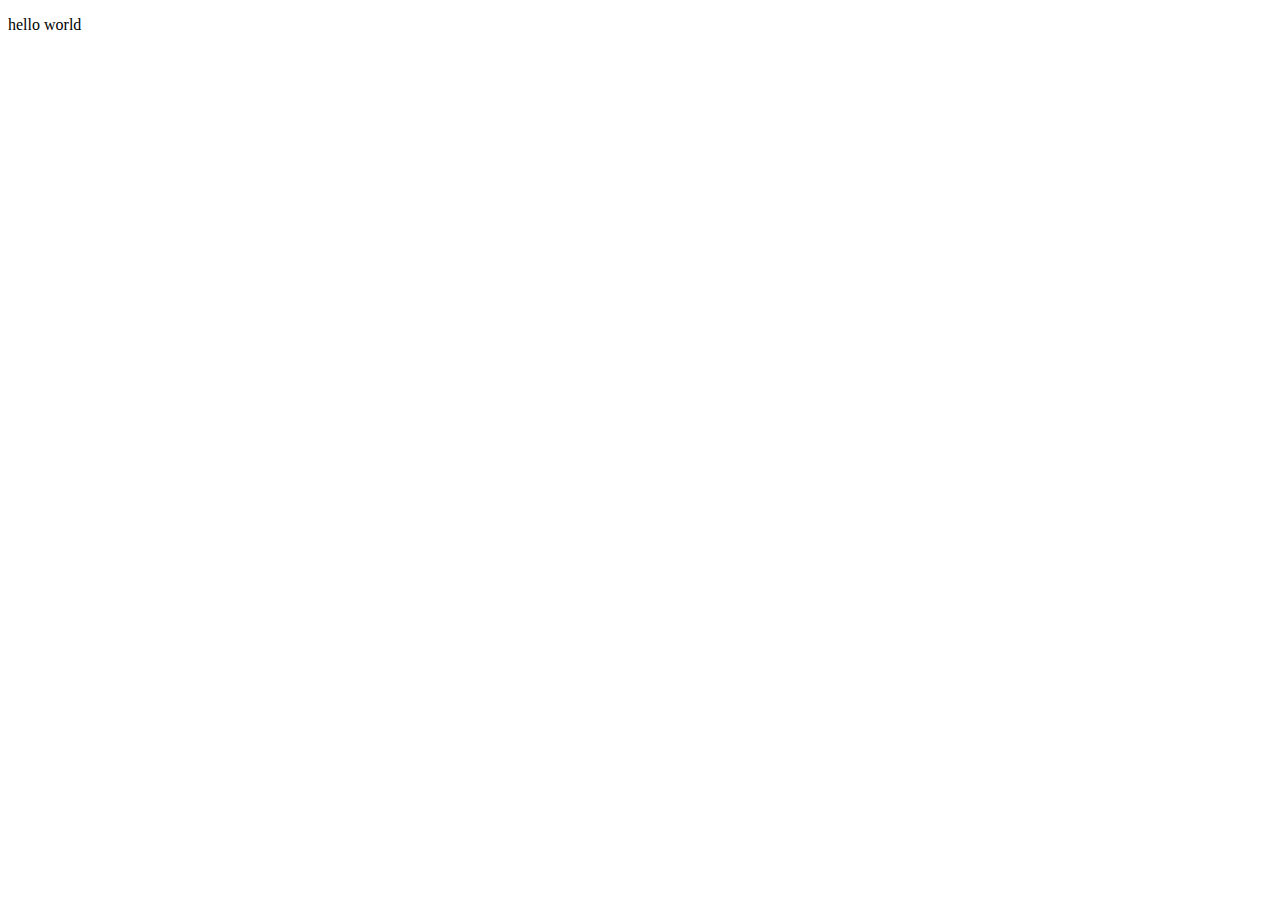
==== index.html @ 682c8f04 "created html boilerplate" ====
<!DOCTYPE html>
<html lang="en">
<head>
    <meta charset="UTF-8">
    <meta name="viewport" content="width=device-width, initial-scale=1.0">
    <title>Document</title>
</head>
<body>
    <div> 
        <p>hello world</p>
    </div>
</body>
</html>
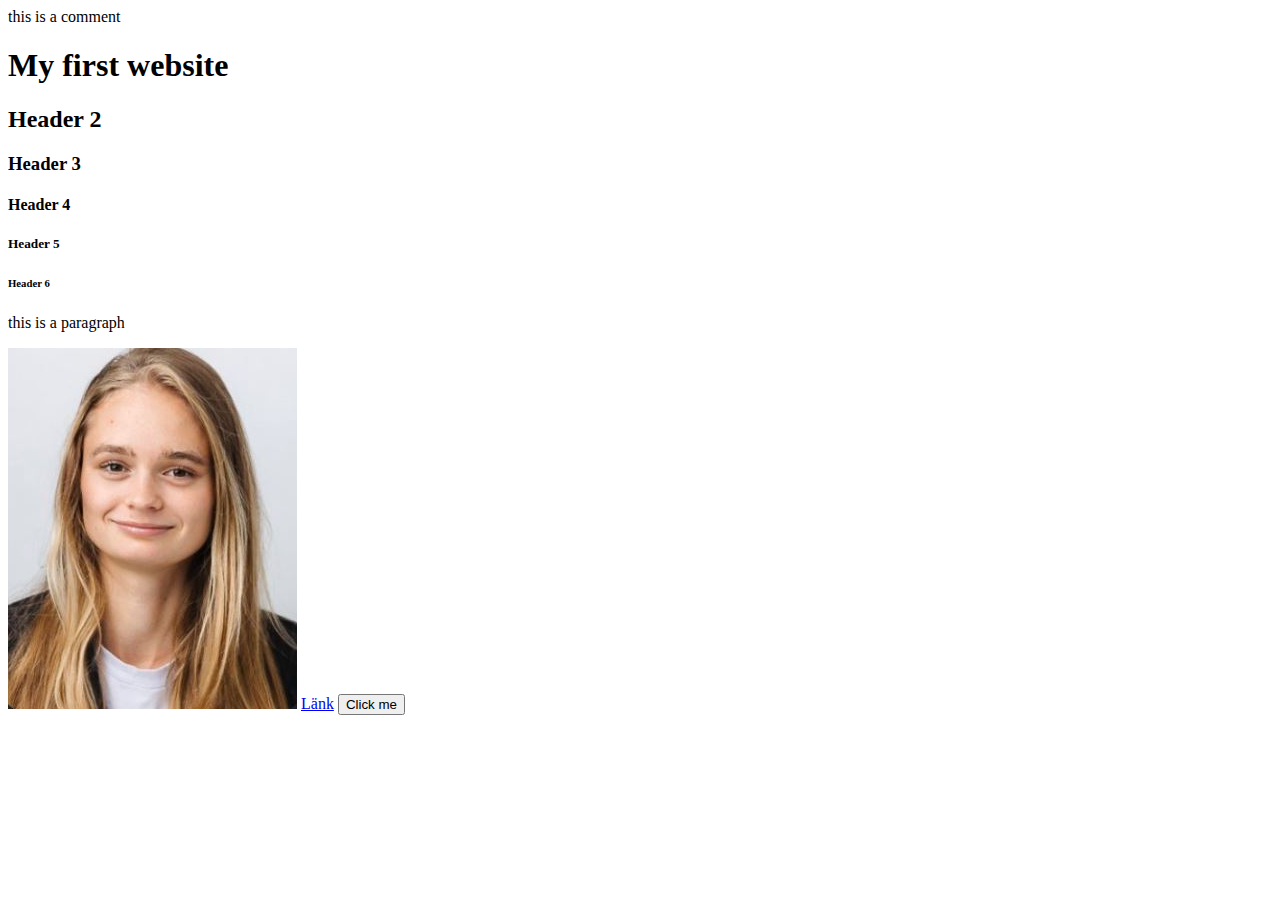
==== commit cf1ab3d6: "Added content to index.html and an image" ====
--- a/index.html
+++ b/index.html
@@ -6,8 +6,16 @@
     <title>Document</title>
 </head>
 <body>
-    <div> 
-        <p>hello world</p>
-    </div>
+    this is a comment 
+        <h1>My first website</h1>
+        <h2>Header 2</h2>
+        <h3>Header 3</h3>
+        <h4>Header 4</h4>
+        <h5>Header 5</h5>
+        <h6>Header 6</h6>
+        <p>this is a paragraph</p>
+        <img src="me.jpg" alt="jag">
+        <a href="#">Länk</a>
+        <button>Click me</button>
 </body>
 </html>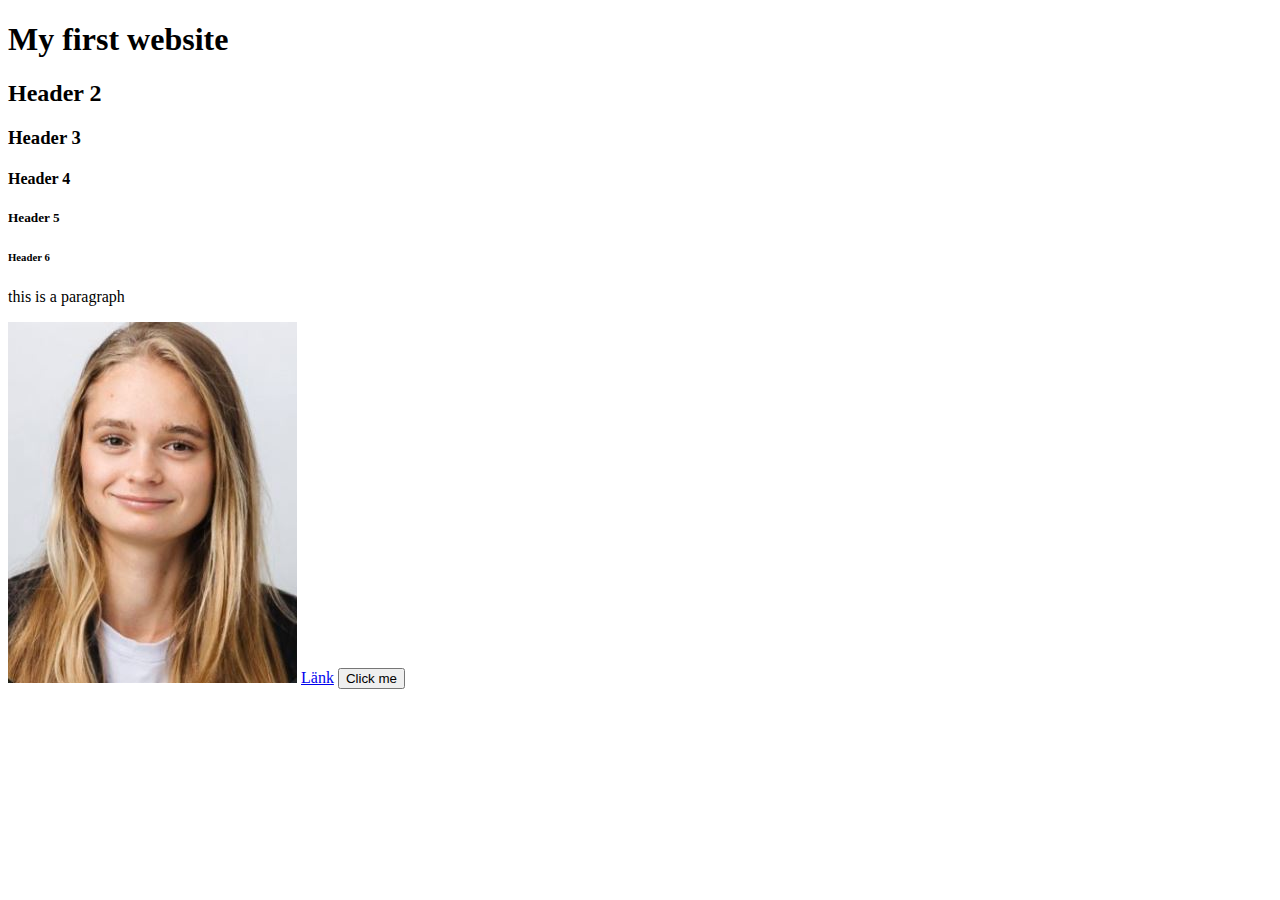
==== commit bb12f952: "add comment" ====
--- a/index.html
+++ b/index.html
@@ -6,7 +6,7 @@
     <title>Document</title>
 </head>
 <body>
-    this is a comment 
+    <!-- this is a comment  -->
         <h1>My first website</h1>
         <h2>Header 2</h2>
         <h3>Header 3</h3>
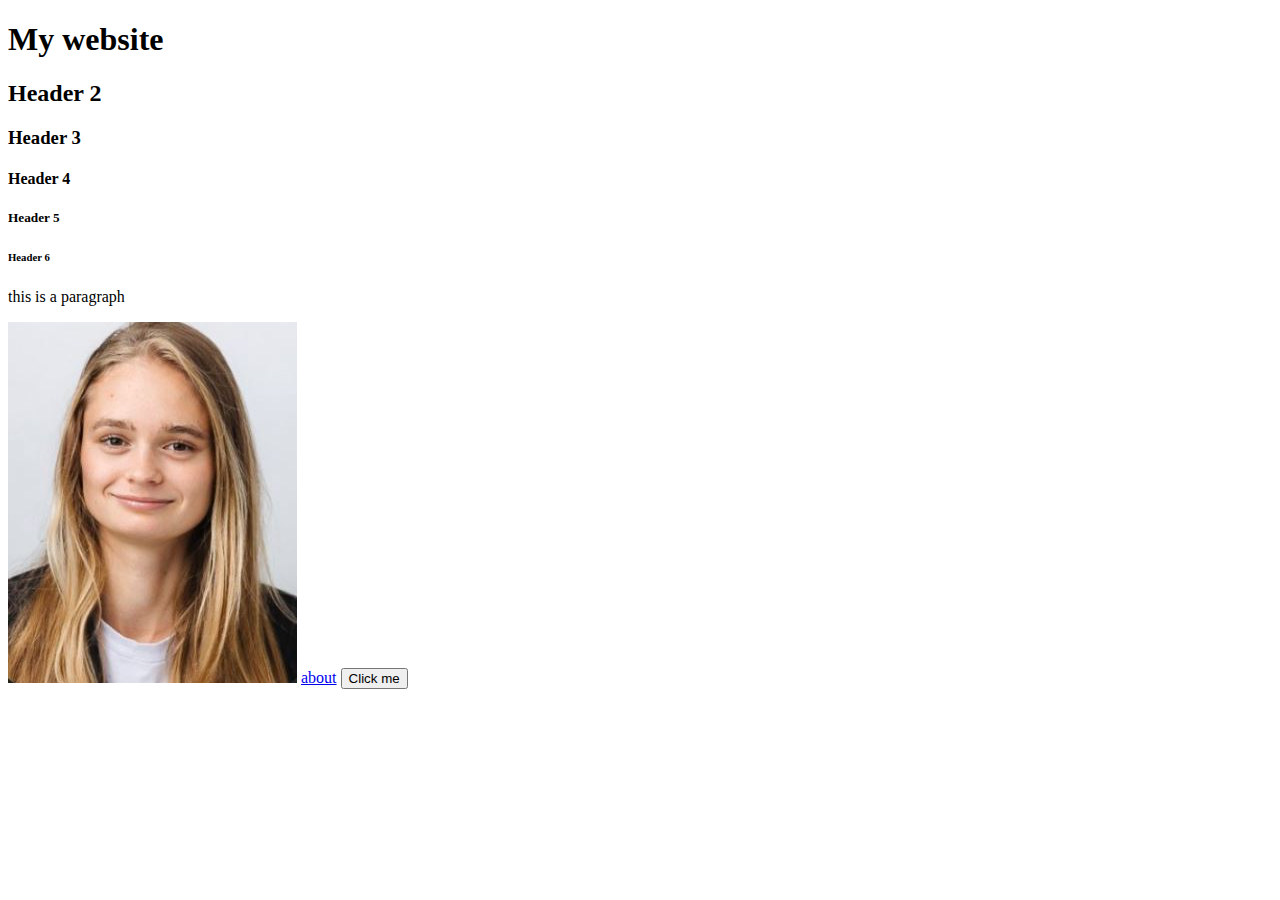
==== commit da67b0a4: "added about page" ====
--- a/index.html
+++ b/index.html
@@ -7,7 +7,7 @@
 </head>
 <body>
     <!-- this is a comment  -->
-        <h1>My first website</h1>
+        <h1>My website</h1>
         <h2>Header 2</h2>
         <h3>Header 3</h3>
         <h4>Header 4</h4>
@@ -15,7 +15,8 @@
         <h6>Header 6</h6>
         <p>this is a paragraph</p>
         <img src="me.jpg" alt="jag">
-        <a href="#">Länk</a>
+     <!-- länka till about sida -->
+        <a href="about.html">about</a>
         <button>Click me</button>
 </body>
 </html>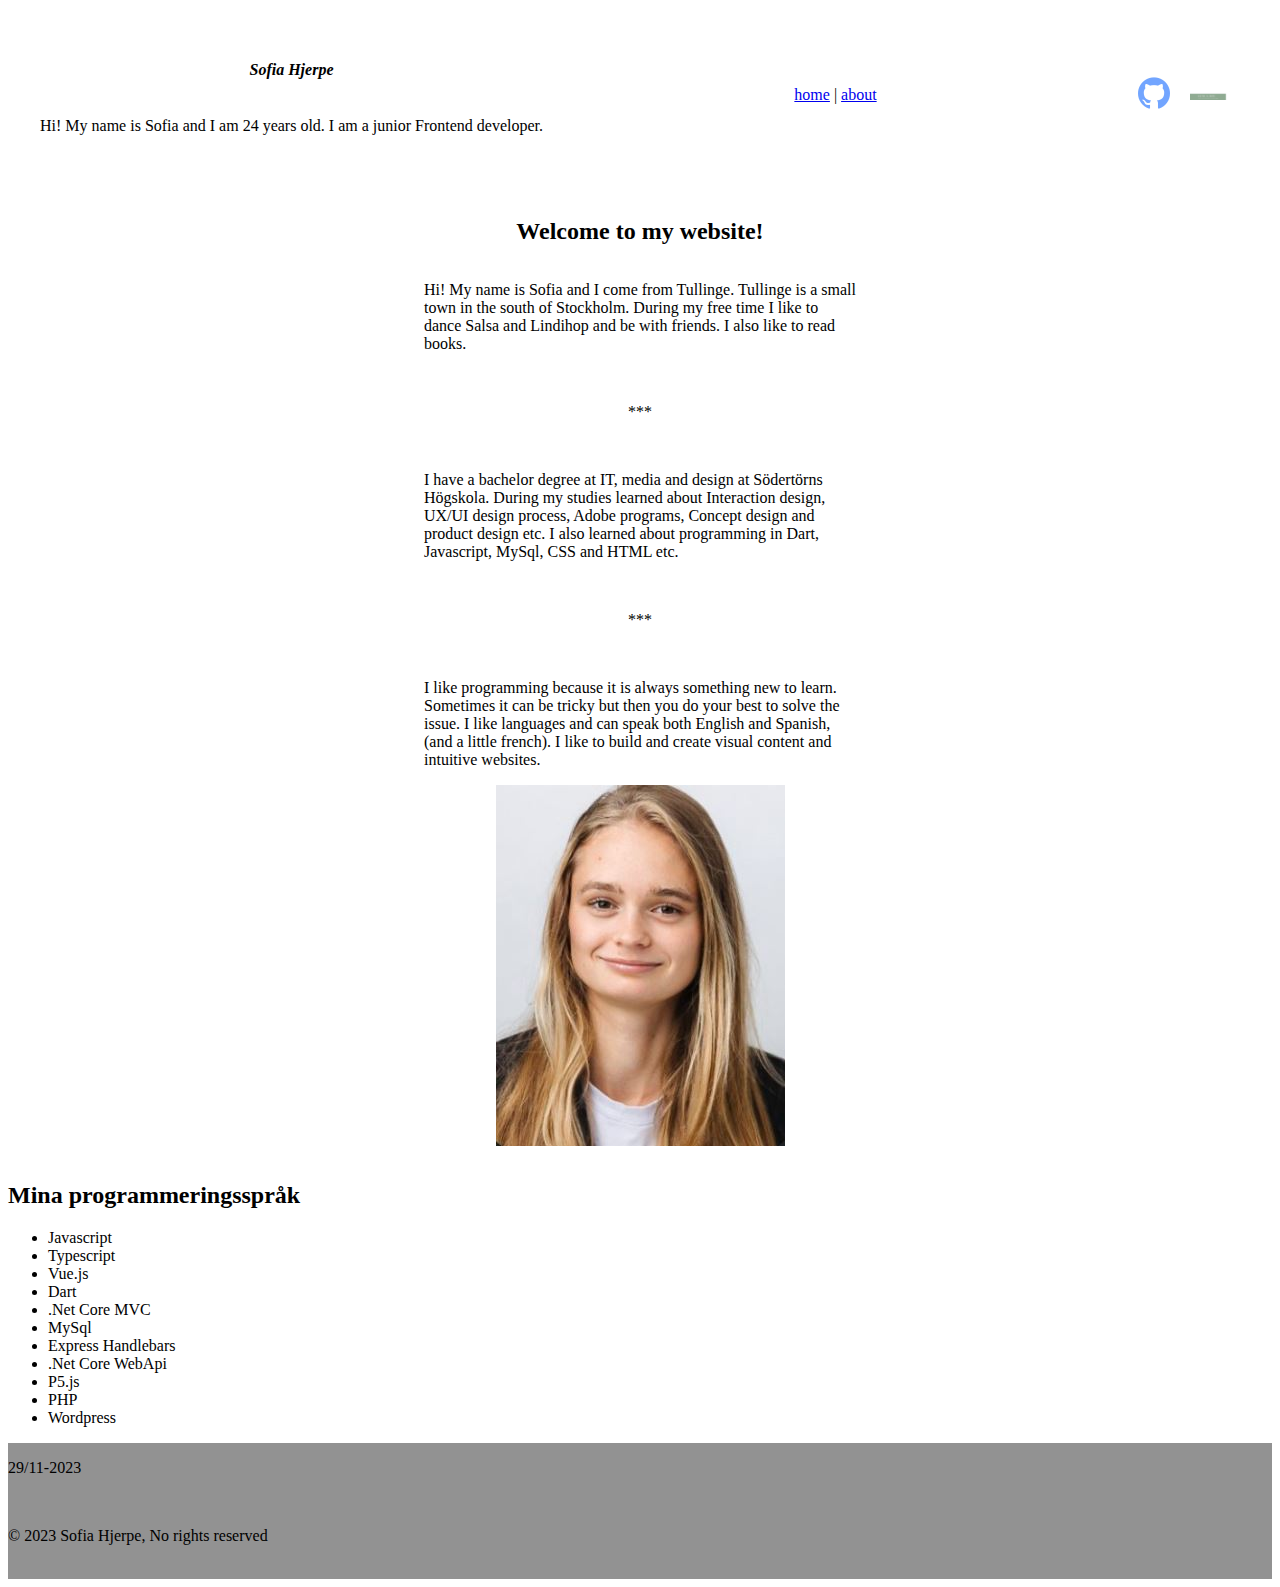
==== commit 7dfdca34: "add two image files, update index.html and add style" ====
--- a/index.html
+++ b/index.html
@@ -3,20 +3,100 @@
 <head>
     <meta charset="UTF-8">
     <meta name="viewport" content="width=device-width, initial-scale=1.0">
-    <title>Document</title>
+    <title>My website</title>
 </head>
 <body>
-    <!-- this is a comment  -->
-        <h1>My website</h1>
-        <h2>Header 2</h2>
-        <h3>Header 3</h3>
-        <h4>Header 4</h4>
-        <h5>Header 5</h5>
-        <h6>Header 6</h6>
-        <p>this is a paragraph</p>
-        <img src="me.jpg" alt="jag">
-     <!-- länka till about sida -->
-        <a href="about.html">about</a>
-        <button>Click me</button>
+    <header>
+     <div>
+            <div class="nav-intro">
+                <h4>Sofia Hjerpe</h4>
+                <p>Hi! My name is Sofia and I am 24 years old. I am a junior Frontend developer.</p>
+            </div>
+        <nav> 
+            <a href="index.html">home</a> | <a href="about.html">about</a>
+        </nav>
+     <div class="ovrigt">
+        <a href="https://github.com/SofiaHjerpe"><img src="github.png" alt="github" /></a>
+        <a href="https://sofiahjerpe.netlify.app/"><img src="logomy.jpg" alt="github" /></a>
+    
+    </div>
+        </div>
+    </header>
+    <main>
+    <div class="welcome">
+        <h2>Welcome to my website!</h2>
+
+        <p>Hi! My name is Sofia and I come from Tullinge. Tullinge is a small town in the south of Stockholm. During my free time I like to dance Salsa and Lindihop and be with friends. I also like to read books.</p><br>
+           <p>***</p> <br>
+        <p>I have a bachelor degree at IT, media and design at Södertörns Högskola. During my studies learned about Interaction design, UX/UI design process, Adobe programs, Concept design and product design etc. I also learned about programming in Dart, Javascript, MySql, CSS and HTML etc. </p> <br>
+           <p>***</p> <br>
+        <p>I like programming because it is always something new to learn. Sometimes it can be tricky but then you do your best to solve the issue. I like languages and can speak both English and Spanish,(and a little french). I like to build and create visual content and intuitive websites.</p>
+
+        <img class="myImg" src="me.jpg" alt="jag">
+      </div>
+      <section>
+      <h2>Mina programmeringsspråk</h2>
+      <ul>
+        <li>Javascript</li>
+        <li>Typescript</li>
+        <li>Vue.js</li>
+        <li>Dart</li>
+        <li>.Net Core MVC</li>
+        <li>MySql</li>
+        <li>Express Handlebars</li>
+        <li>.Net Core WebApi</li>
+        <li>P5.js</li>
+        <li>PHP</li>
+        <li>Wordpress</li>
+      </ul>
+      </section>
+  </main>
+  <footer>
+    <p> 29/11-2023</p> <br>
+    <p>© 2023 Sofia Hjerpe, No rights reserved</p> <br>
+  </footer>
 </body>
-</html>+</html>
+<style>
+    h4 {
+        font-style: italic;
+    }
+    img {
+        max-width: 40px;
+        max-height: 40px;
+        margin-inline: 10px;
+    }
+    .myImg {
+        max-width: 400px;
+        max-height: 500px;
+    }
+    .welcome {
+        display:flex; 
+        flex-direction: column;
+        justify-content: center;
+        align-items: center;
+        margin-inline: 400px;
+    }
+    div {
+        display: flex; 
+        flex-direction: row;
+        align-items: center;
+        justify-content: space-between;
+        padding: 16px;
+    }
+    .nav-intro {
+        display:flex; 
+        flex-direction: column;
+    }
+    footer{
+        display:flex;
+        flex-direction: column;
+        justify-content: flex-end;
+        background-color: #929292;
+    }
+    @media screen and (max-width: 900px){
+        .welcome {
+            margin-inline: 100px;
+        }
+    }
+</style>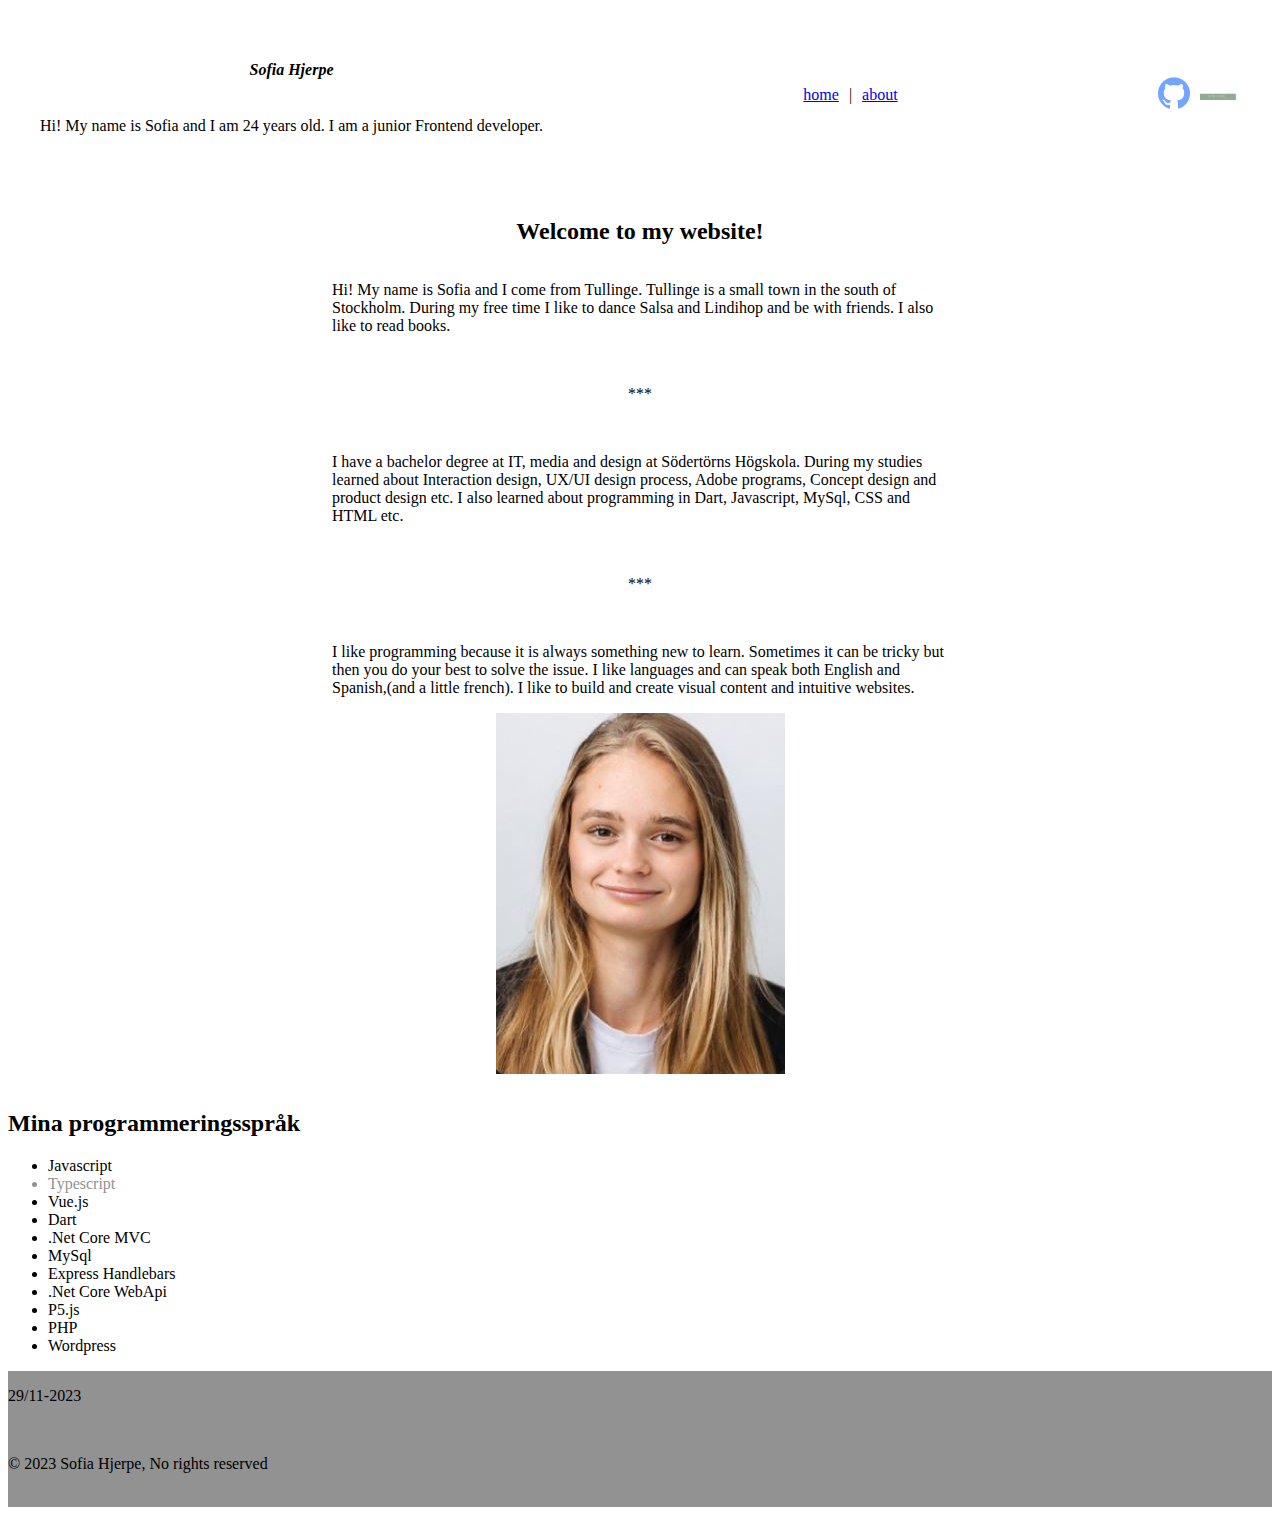
==== commit ddf91535: "added mobile style and started on hamburger menu. Added style to index.html." ====
--- a/index.html
+++ b/index.html
@@ -3,6 +3,8 @@
 <head>
     <meta charset="UTF-8">
     <meta name="viewport" content="width=device-width, initial-scale=1.0">
+    <link  rel="stylesheet" href="style.css"> 
+    
     <title>My website</title>
 </head>
 <body>
@@ -15,9 +17,27 @@
         <nav> 
             <a href="index.html">home</a> | <a href="about.html">about</a>
         </nav>
+        <div class="navlinks">
+            <div>
+                  <a href="index.html">home</a>
+            </div> 
+            <div> 
+                <a href="about.html">about</a>
+            </div>
+        </div>
+         <div class="mobile">
+            <div class="line1"></div>
+            <div class="line2"></div>
+            <div class="line3"></div>
+         </div>
+
      <div class="ovrigt">
-        <a href="https://github.com/SofiaHjerpe"><img src="github.png" alt="github" /></a>
-        <a href="https://sofiahjerpe.netlify.app/"><img src="logomy.jpg" alt="github" /></a>
+        <a href="https://github.com/SofiaHjerpe">
+            <img src="github.png" alt="github" />
+        </a>
+        <a href="https://sofiahjerpe.netlify.app/">
+            <img src="logomy.jpg" alt="github" />
+        </a>
     
     </div>
         </div>
@@ -27,9 +47,9 @@
         <h2>Welcome to my website!</h2>
 
         <p>Hi! My name is Sofia and I come from Tullinge. Tullinge is a small town in the south of Stockholm. During my free time I like to dance Salsa and Lindihop and be with friends. I also like to read books.</p><br>
-           <p>***</p> <br>
+           <p class="separator">***</p> <br>
         <p>I have a bachelor degree at IT, media and design at Södertörns Högskola. During my studies learned about Interaction design, UX/UI design process, Adobe programs, Concept design and product design etc. I also learned about programming in Dart, Javascript, MySql, CSS and HTML etc. </p> <br>
-           <p>***</p> <br>
+           <p class="separator">***</p> <br>
         <p>I like programming because it is always something new to learn. Sometimes it can be tricky but then you do your best to solve the issue. I like languages and can speak both English and Spanish,(and a little french). I like to build and create visual content and intuitive websites.</p>
 
         <img class="myImg" src="me.jpg" alt="jag">
@@ -50,53 +70,12 @@
         <li>Wordpress</li>
       </ul>
       </section>
+     
   </main>
   <footer>
     <p> 29/11-2023</p> <br>
     <p>© 2023 Sofia Hjerpe, No rights reserved</p> <br>
   </footer>
+  <script src="app.js"></script>
 </body>
 </html>
-<style>
-    h4 {
-        font-style: italic;
-    }
-    img {
-        max-width: 40px;
-        max-height: 40px;
-        margin-inline: 10px;
-    }
-    .myImg {
-        max-width: 400px;
-        max-height: 500px;
-    }
-    .welcome {
-        display:flex; 
-        flex-direction: column;
-        justify-content: center;
-        align-items: center;
-        margin-inline: 400px;
-    }
-    div {
-        display: flex; 
-        flex-direction: row;
-        align-items: center;
-        justify-content: space-between;
-        padding: 16px;
-    }
-    .nav-intro {
-        display:flex; 
-        flex-direction: column;
-    }
-    footer{
-        display:flex;
-        flex-direction: column;
-        justify-content: flex-end;
-        background-color: #929292;
-    }
-    @media screen and (max-width: 900px){
-        .welcome {
-            margin-inline: 100px;
-        }
-    }
-</style>--- a/style.css
+++ b/style.css
@@ -0,0 +1,139 @@
+  /*nav*/
+    h4 {
+        font-style: italic;
+    }
+    nav {
+        display: flex;
+        gap: 10px;
+    }
+    .mobile  {
+        display: none;
+    }
+    .navlinks {
+         display: none;
+        }
+     div {
+        display: flex; 
+        flex-direction: row;
+        align-items: center;
+        justify-content: space-between;
+        padding: 16px;
+    }
+    .nav-intro {
+        display:flex; 
+        flex-direction: column;
+    }
+    .ovrigt {
+         display: flex; 
+         gap: 10px;
+    }
+    img {
+        max-width: 40px;
+        max-height: 40px;
+    }
+
+      /*welcome content */
+ 
+    .welcome {
+        display:flex; 
+        flex-direction: column;
+        justify-content: center;
+        align-items: center;
+    }
+    .welcome > p {
+        flex: 1;
+        width: 50%;
+    }
+    .separator {
+        display: flex; 
+        justify-content: center;
+    }
+      .myImg {
+        max-width: 400px;
+        max-height: 500px;
+    }
+    /*makes typescript lighter color because i'm better at the other ones. */
+ 
+
+    ul > li {
+        flex: 1;
+    }
+    ul > li:nth-of-type(2) {
+     color: #929292;
+    }
+    /*footer*/
+    footer{
+        display:flex;
+        flex-direction: column;
+        justify-content: flex-end;
+        background-color: #929292;
+    }
+    
+     /*Mobile styles*/
+    @media screen and (max-width: 768px){
+        body {
+            overflow-x: hidden;
+        }
+        .welcome {
+            margin-inline: 100px;
+        }
+        .mobile {
+            display: flex;
+            flex-wrap: wrap;
+            gap: 5px;
+            margin: 0;
+            cursor: pointer;
+        }
+
+        .navlinks {
+            width: 50%;
+        }
+        .navlinks > div > a {
+            color: #fff;
+            text-decoration: none;
+            font-weight: bold;
+        }
+        .navlinks {
+            position:absolute; 
+            right: 0px; 
+            height: 92vh; 
+            top: 17vh; 
+            background-color: #4b5a4b;
+            display: flex; 
+            flex-direction: column;
+            align-items: center;
+            justify-content: flex-start;
+            transform: translateX(100%);
+            transition: transform 0.5s ease-in;
+
+        }
+       .navlinks > div {
+        opacity: 0;
+    }
+       .mobile > .line2,  .line1, .line3 {
+            display: flex;
+            width: 30px;
+            height: 2px;
+            padding: 0;
+            border-top: 4px solid #4b5a4b;
+            border-radius: 12%;   
+        }
+        @keyframes navLinkFade {
+            from {
+                opacity: 0; 
+                transform: translateX(50px);
+            }
+            to {
+                opacity: 1; 
+                transform: translateX(0);
+            }
+        }
+        .nav-active {
+            transform: translateX(0%);
+        }
+        
+        nav {
+            display:none;
+        }
+
+    }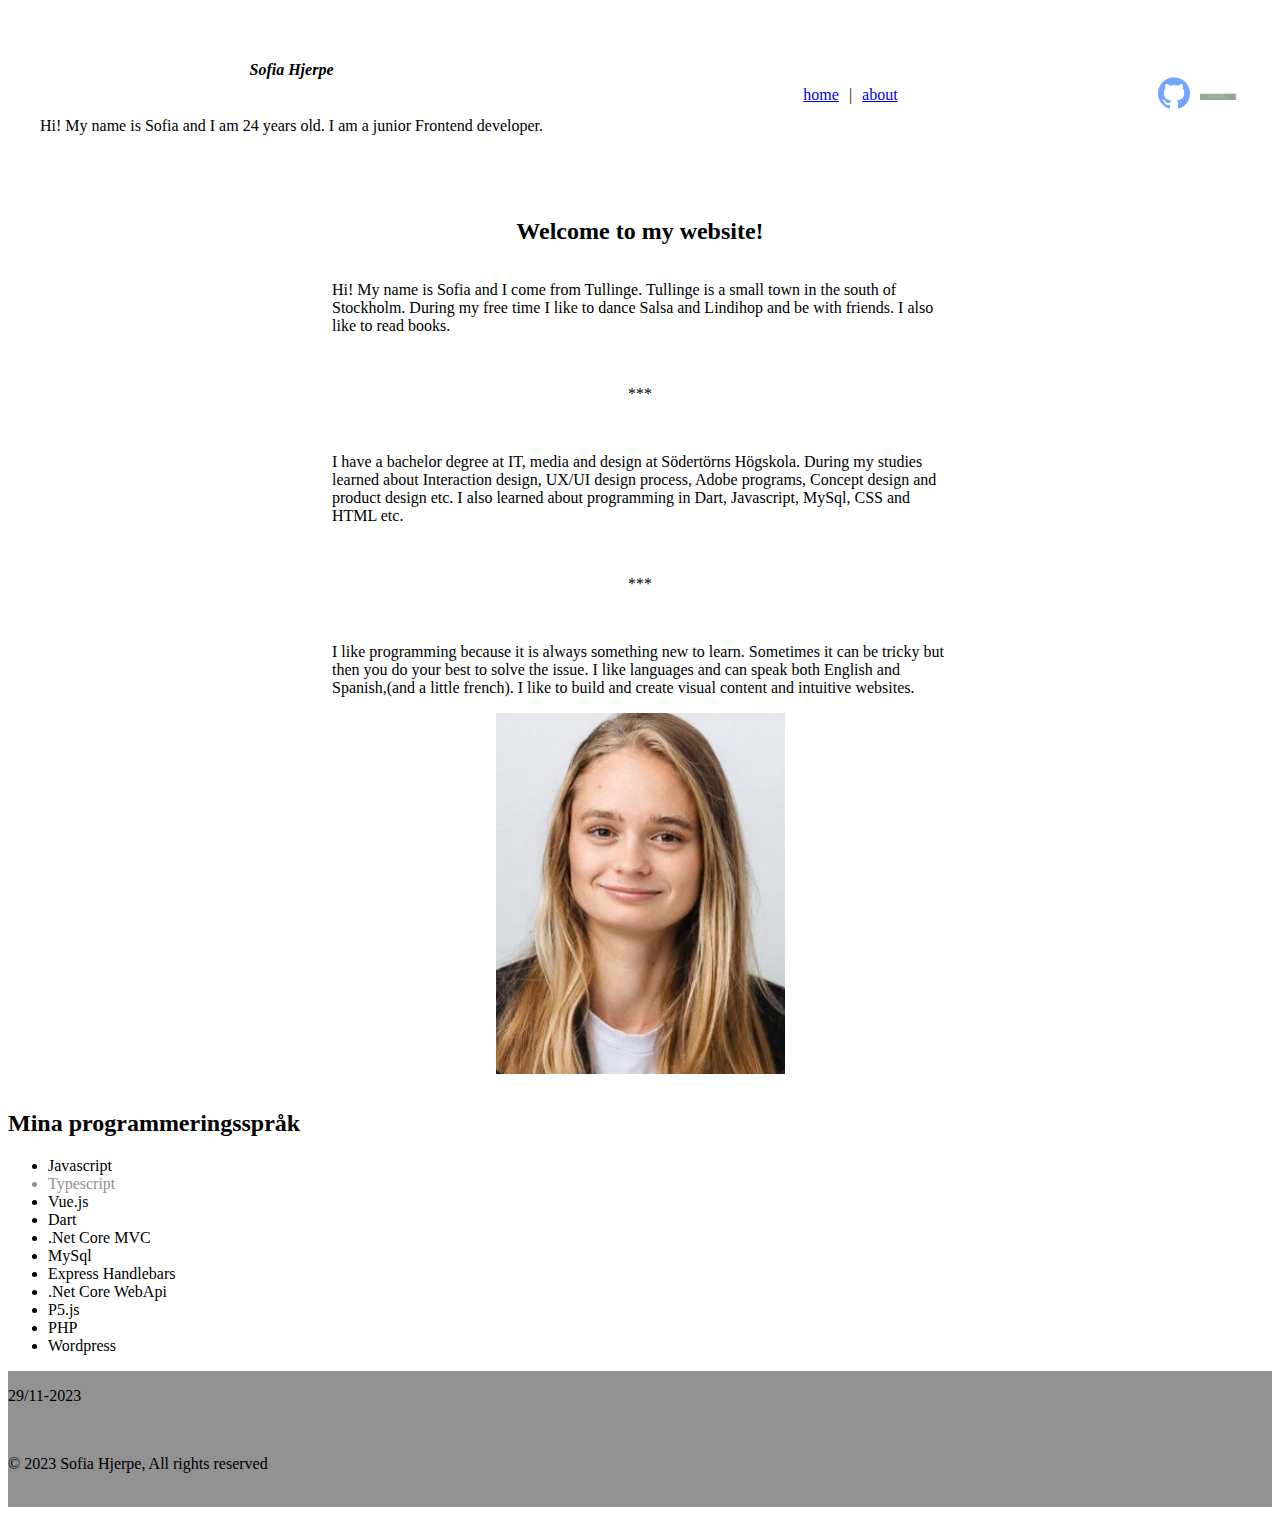
==== commit 823bb344: "update copyright" ====
--- a/index.html
+++ b/index.html
@@ -74,7 +74,7 @@
   </main>
   <footer>
     <p> 29/11-2023</p> <br>
-    <p>© 2023 Sofia Hjerpe, No rights reserved</p> <br>
+    <p>© 2023 Sofia Hjerpe, All rights reserved</p> <br>
   </footer>
   <script src="app.js"></script>
 </body>
--- a/style.css
+++ b/style.css
@@ -1,139 +1,135 @@
-  /*nav*/
-    h4 {
-        font-style: italic;
+/*nav*/
+h4 {
+  font-style: italic;
+}
+nav {
+  display: flex;
+  gap: 10px;
+}
+.mobile {
+  display: none;
+}
+.navlinks {
+  display: none;
+}
+div {
+  display: flex;
+  flex-direction: row;
+  align-items: center;
+  justify-content: space-between;
+  padding: 16px;
+}
+.nav-intro {
+  display: flex;
+  flex-direction: column;
+}
+.ovrigt {
+  display: flex;
+  gap: 10px;
+}
+img {
+  max-width: 40px;
+  max-height: 40px;
+}
+
+/*welcome content */
+
+.welcome {
+  display: flex;
+  flex-direction: column;
+  justify-content: center;
+  align-items: center;
+}
+.welcome > p {
+  flex: 1;
+  width: 50%;
+}
+.separator {
+  display: flex;
+  justify-content: center;
+}
+.myImg {
+  max-width: 400px;
+  max-height: 500px;
+}
+/*makes typescript lighter color because i'm better at the other ones. */
+
+ul > li {
+  flex: 1;
+}
+ul > li:nth-of-type(2) {
+  color: #929292;
+}
+/*footer*/
+footer {
+  display: flex;
+  flex-direction: column;
+  justify-content: flex-end;
+  background-color: #929292;
+}
+
+/*Mobile styles*/
+@media screen and (max-width: 768px) {
+  body {
+    overflow-x: hidden;
+  }
+  .mobile {
+    display: flex;
+    flex-wrap: wrap;
+    gap: 5px;
+    margin: 0;
+    cursor: pointer;
+  }
+
+  .navlinks {
+    width: 50%;
+  }
+  .navlinks > div > a {
+    color: #fff;
+    text-decoration: none;
+    font-weight: bold;
+  }
+  .navlinks {
+    position: absolute;
+    right: 0px;
+    height: 92vh;
+    top: 17vh;
+    background-color: #4b5a4b;
+    display: flex;
+    flex-direction: column;
+    align-items: center;
+    justify-content: flex-start;
+    transform: translateX(100%);
+    transition: transform 0.5s ease-in;
+  }
+  .navlinks > div {
+    opacity: 0;
+  }
+  .mobile > .line2,
+  .line1,
+  .line3 {
+    display: flex;
+    width: 30px;
+    height: 2px;
+    padding: 0;
+    border-top: 4px solid #4b5a4b;
+    border-radius: 12%;
+  }
+  @keyframes navLinkFade {
+    from {
+      opacity: 0;
+      transform: translateX(50px);
     }
-    nav {
-        display: flex;
-        gap: 10px;
+    to {
+      opacity: 1;
+      transform: translateX(0);
     }
-    .mobile  {
-        display: none;
-    }
-    .navlinks {
-         display: none;
-        }
-     div {
-        display: flex; 
-        flex-direction: row;
-        align-items: center;
-        justify-content: space-between;
-        padding: 16px;
-    }
-    .nav-intro {
-        display:flex; 
-        flex-direction: column;
-    }
-    .ovrigt {
-         display: flex; 
-         gap: 10px;
-    }
-    img {
-        max-width: 40px;
-        max-height: 40px;
-    }
+  }
+  .nav-active {
+    transform: translateX(0%);
+  }
 
-      /*welcome content */
- 
-    .welcome {
-        display:flex; 
-        flex-direction: column;
-        justify-content: center;
-        align-items: center;
-    }
-    .welcome > p {
-        flex: 1;
-        width: 50%;
-    }
-    .separator {
-        display: flex; 
-        justify-content: center;
-    }
-      .myImg {
-        max-width: 400px;
-        max-height: 500px;
-    }
-    /*makes typescript lighter color because i'm better at the other ones. */
- 
-
-    ul > li {
-        flex: 1;
-    }
-    ul > li:nth-of-type(2) {
-     color: #929292;
-    }
-    /*footer*/
-    footer{
-        display:flex;
-        flex-direction: column;
-        justify-content: flex-end;
-        background-color: #929292;
-    }
-    
-     /*Mobile styles*/
-    @media screen and (max-width: 768px){
-        body {
-            overflow-x: hidden;
-        }
-        .welcome {
-            margin-inline: 100px;
-        }
-        .mobile {
-            display: flex;
-            flex-wrap: wrap;
-            gap: 5px;
-            margin: 0;
-            cursor: pointer;
-        }
-
-        .navlinks {
-            width: 50%;
-        }
-        .navlinks > div > a {
-            color: #fff;
-            text-decoration: none;
-            font-weight: bold;
-        }
-        .navlinks {
-            position:absolute; 
-            right: 0px; 
-            height: 92vh; 
-            top: 17vh; 
-            background-color: #4b5a4b;
-            display: flex; 
-            flex-direction: column;
-            align-items: center;
-            justify-content: flex-start;
-            transform: translateX(100%);
-            transition: transform 0.5s ease-in;
-
-        }
-       .navlinks > div {
-        opacity: 0;
-    }
-       .mobile > .line2,  .line1, .line3 {
-            display: flex;
-            width: 30px;
-            height: 2px;
-            padding: 0;
-            border-top: 4px solid #4b5a4b;
-            border-radius: 12%;   
-        }
-        @keyframes navLinkFade {
-            from {
-                opacity: 0; 
-                transform: translateX(50px);
-            }
-            to {
-                opacity: 1; 
-                transform: translateX(0);
-            }
-        }
-        .nav-active {
-            transform: translateX(0%);
-        }
-        
-        nav {
-            display:none;
-        }
-
-    }+  nav {
+    display: none;
+  }
+}
